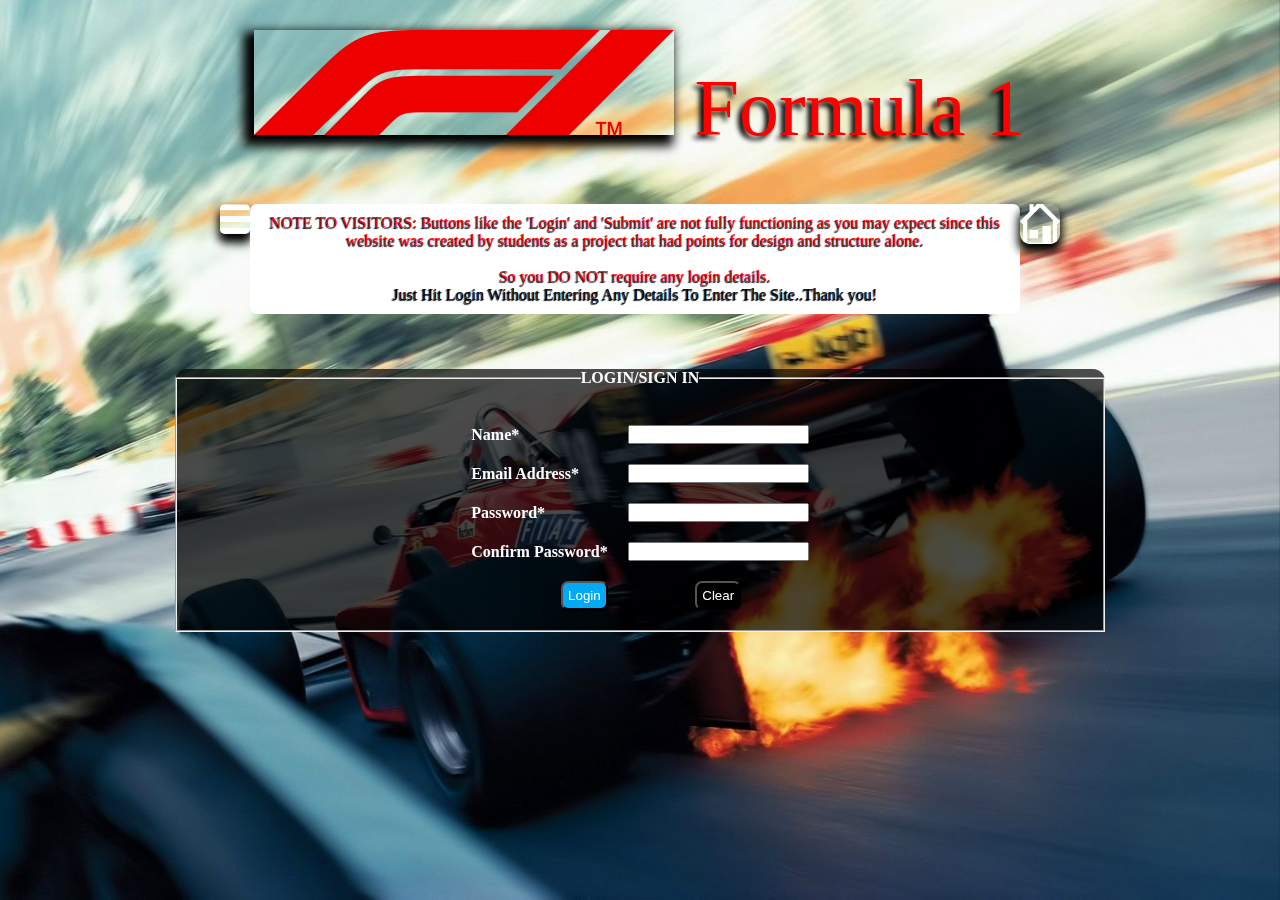
==== index.html @ dfb3f44d "F1 upload" ====
<!DOCTYPE html>
<html>

<title>loginpage</title>
<head>
<link rel="stylesheet"type="text/css"href="F1 WebProCSS1.css">
<link rel="stylesheet"type="text/css"href="wickedcss.min.css">
<style>
.login {display:block;}
.login 
</style>
</head>
<body style="overflow-x:hidden">
<section class="show">
							<img class="wallpaper"src="vintagef1.jpg">
							
							<div class="for2">
			<p align="center"style="font-family:Bodoni MT; color:red; font-size:500%;text-shadow:-4px 4px 5px black;">
			<img style="box-shadow:-6px 6px 10px 5px black;"src="F1.png">
			Formula 1
			</p>
						
			<div class="button">
				<div class="menu">
				<img alt="Image"src="menu.png"height="30"width="30"style="border-radius:5px;box-shadow:0px 7px 10px 2px black">
				</div>
				
			<div style="text-shadow:-1px 1px 1px black;width:950px;text-align:center;padding:10px;color:red;font-family:Bodoni MT;background-color:white;border-radius:7px;border-color:2px red">
			
			NOTE TO VISITORS: Buttons like the 'Login' and 'Submit' are not fully functioning as you may expect since this website was created by students as a project that had points for design and structure alone.<br><br>
		So you DO NOT require any login details.<br>
		<font style="color:black">Just Hit Login Without Entering Any Details To Enter The Site..Thank you!</font>
			</div>

				
				<a href="#">
				<img alt="Image"src="home.png"height="40"width="40"style="border-radius:10px;box-shadow:0px 7px 10px 2px black">
				</a>
				
			</div>
			
			<div class="relative">
			
<div class="login" align="center">
<form style="background-color:rgba(0,0,0,0.7);border-radius:12px 12px 0px 0px;">
<fieldset>
<legend align="center">
<b style="color:white">LOGIN/SIGN IN</b></legend><br>
<table cellspacing="20px;">
<tr><th align="left">Name*</th><td><input type="text"></td></tr>
<tr><th align="left">Email Address*</th><td><input type="email"></td></tr>
<tr><th align="left">Password*</th><td><input type="password"></td></tr>
<tr><th align="left">Confirm Password*</th><td><input type="password"></td></tr>
<td align="right"><input type="button" onclick="window.location.href='F1%20WebPro2.html';" value="Login"Style="background-color:#03a9f4;color:white;padding:5px;border-radius:7px;" /></td>
<td><input type="reset" value="Clear"Style="background-color:#000000;color:white;padding:5px;border-radius:7px;"></td>
</table>


</fieldset>
</form>
</div>

			</div>

			</section>
			  <div class="menucontent">
    <ul>
	  <li><a href="#">&nbsp Login First...</a></li><br>

    </ul>
  </div>

<script>
	  const menuToggle = document.querySelector('.menu');
      const show = document.querySelector('.show');

      menuToggle.addEventListener('click', function(){
      menuToggle.classList.toggle('active');
        show.classList.toggle('active');
      })
</script>


</body>
</html>
---- F1 WebProCSS1.css ----
.video{position:absolute;
		height:100%;width:100%;filter:blur(0px);}
	*{box-sizing: border-box;
		margin:0;
		padding:0;
		object-fit:cover}


.overlay2{
  position: absolute;
  right:150px;left:150px;top:50px;bottom:0px;
  align-items:center;
  background:rgba(0,0,0,0.6);
  border: 1px solid white;
  box-shadow: -6px 6px 10px 6px black;
}
.menu
{

}
.menu.active
{


}
.show
{
  position: relative;
  left: 0;
  width: 100%;
  min-height: 100vh;
 
  align-items: center;
  background: #111;
  transition: 0.75s;
  z-index: 2;
  
}
.show.active
{
  left: 300px;
}
.for{
	position:absolute;
	right:150px;left:150px;top:50px;bottom:50px;
	padding:20px;
}
.for2{
	position:absolute;
	right:150px;left:150px;top:10px;
	padding:20px;
}
.title{
	padding:0px;
	right:140px;left:140px;
	font-family:arial black;color:white;font-size:45px;
	text-shadow:-3px 3px 2px black;
	background:black;	
}	
.title2{
	font-family:century gothic;color:white;font-size:45px;
	text-shadow:-3px 3px 2px black;
	position:block;
	right:150px;left:150px;
	padding:5px;
	text-decoration:bold;
}	
.button{
	padding:50px;
	position:relative;
	display:flex;
	justify-content:space-between;
	
}
img:hover{
	transform:scale(1.25) translateY(-15px);
	transition:0.5s;
}
table{
	border:none;
	table-layout:fixed;
	margin:auto;
	text-align:center;
}
.choice{
	background-color:red;
	background-image:url('grad3.jpg');
	background-size: 150px 80px;
	border-radius:25px;
	border:3px solid white;
	box-shadow: -5px 5px 5px black;
}
.choice2{
	text-decoration:none;
	font-family:arial black;
	color:white;
	padding:10px;
}
.choice3{
	background-color:#03a9f4;
	
	background-size: 150px 80px;
	border-radius:25px;
	border:3px solid white;
	box-shadow: -5px 5px 5px black;
}
td:hover{
	transform:scale(1.1) translateY(10px);
	transition:0.5s;
}
th{
	font-family:arial black;
	size:60px;
	color:white;
}
.text{
	text-shadow:-3px 3px 2px black;
	font-family:century gothic;
	size:60px;
	color:white;
	padding:10px;
	background-color:rgba( 0, 0, 0, 0.6);
}
.menucontent
{
  position: absolute;
  top: 0;
  left: 0;
  width: 300px;
  height: 100%;
  display: flex;
  justify-content: center;
  align-items: center;
}
.menucontent ul
{
  position: relative;
}
.menucontent ul li
{ 
	list-style: none;
}
.menucontent ul li a{
  text-decoration: none;
  font-family:arial black;
  font-size: 30px;
  color: #111;
}
.menucontent ul li a:hover
{
  color: #03a9f4; 
}
.relative{
	position:block;
	justify-content:center;
	
	padding:5px;
	right:110px;left:110px;
}
.wallpaper{
	position:fixed;
	width:100%;height:100%;
	background-position:center;
	
}
.wallpaper:hover{
	transform:none;
}
.top{
	position:fixed;
	left:60px;bottom:60px;
}
.dp{
	position:relative;
	height:300px;width:300px;
	border-radius:200px;
	padding:20px;
}
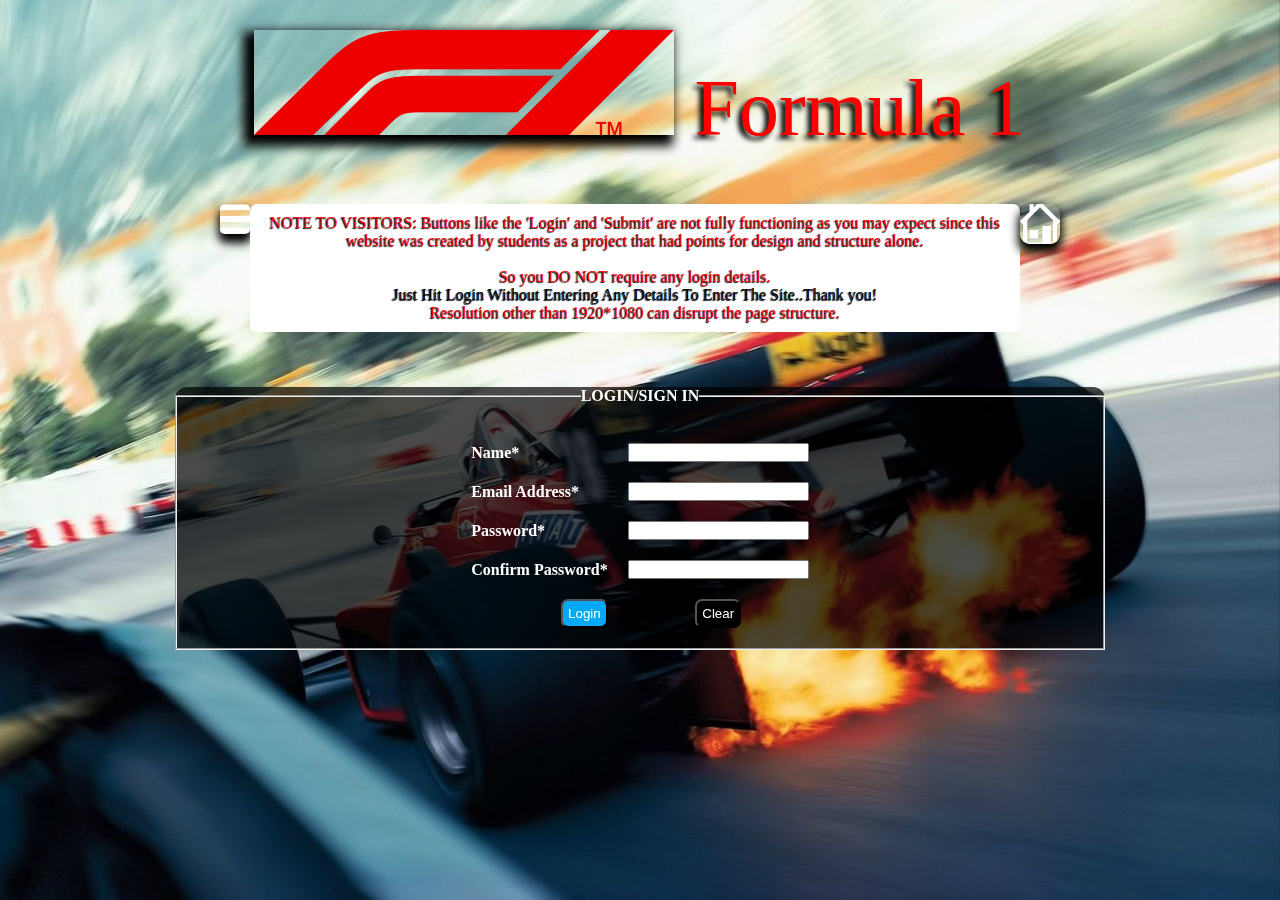
==== commit a83db91f: "Update index.html" ====
--- a/index.html
+++ b/index.html
@@ -30,6 +30,7 @@
 			NOTE TO VISITORS: Buttons like the 'Login' and 'Submit' are not fully functioning as you may expect since this website was created by students as a project that had points for design and structure alone.<br><br>
 		So you DO NOT require any login details.<br>
 		<font style="color:black">Just Hit Login Without Entering Any Details To Enter The Site..Thank you!</font>
+				<br> Resolution other than 1920*1080 can disrupt the page structure.
 			</div>
 
 				
@@ -82,4 +83,4 @@
 
 
 </body>
-</html>+</html>
